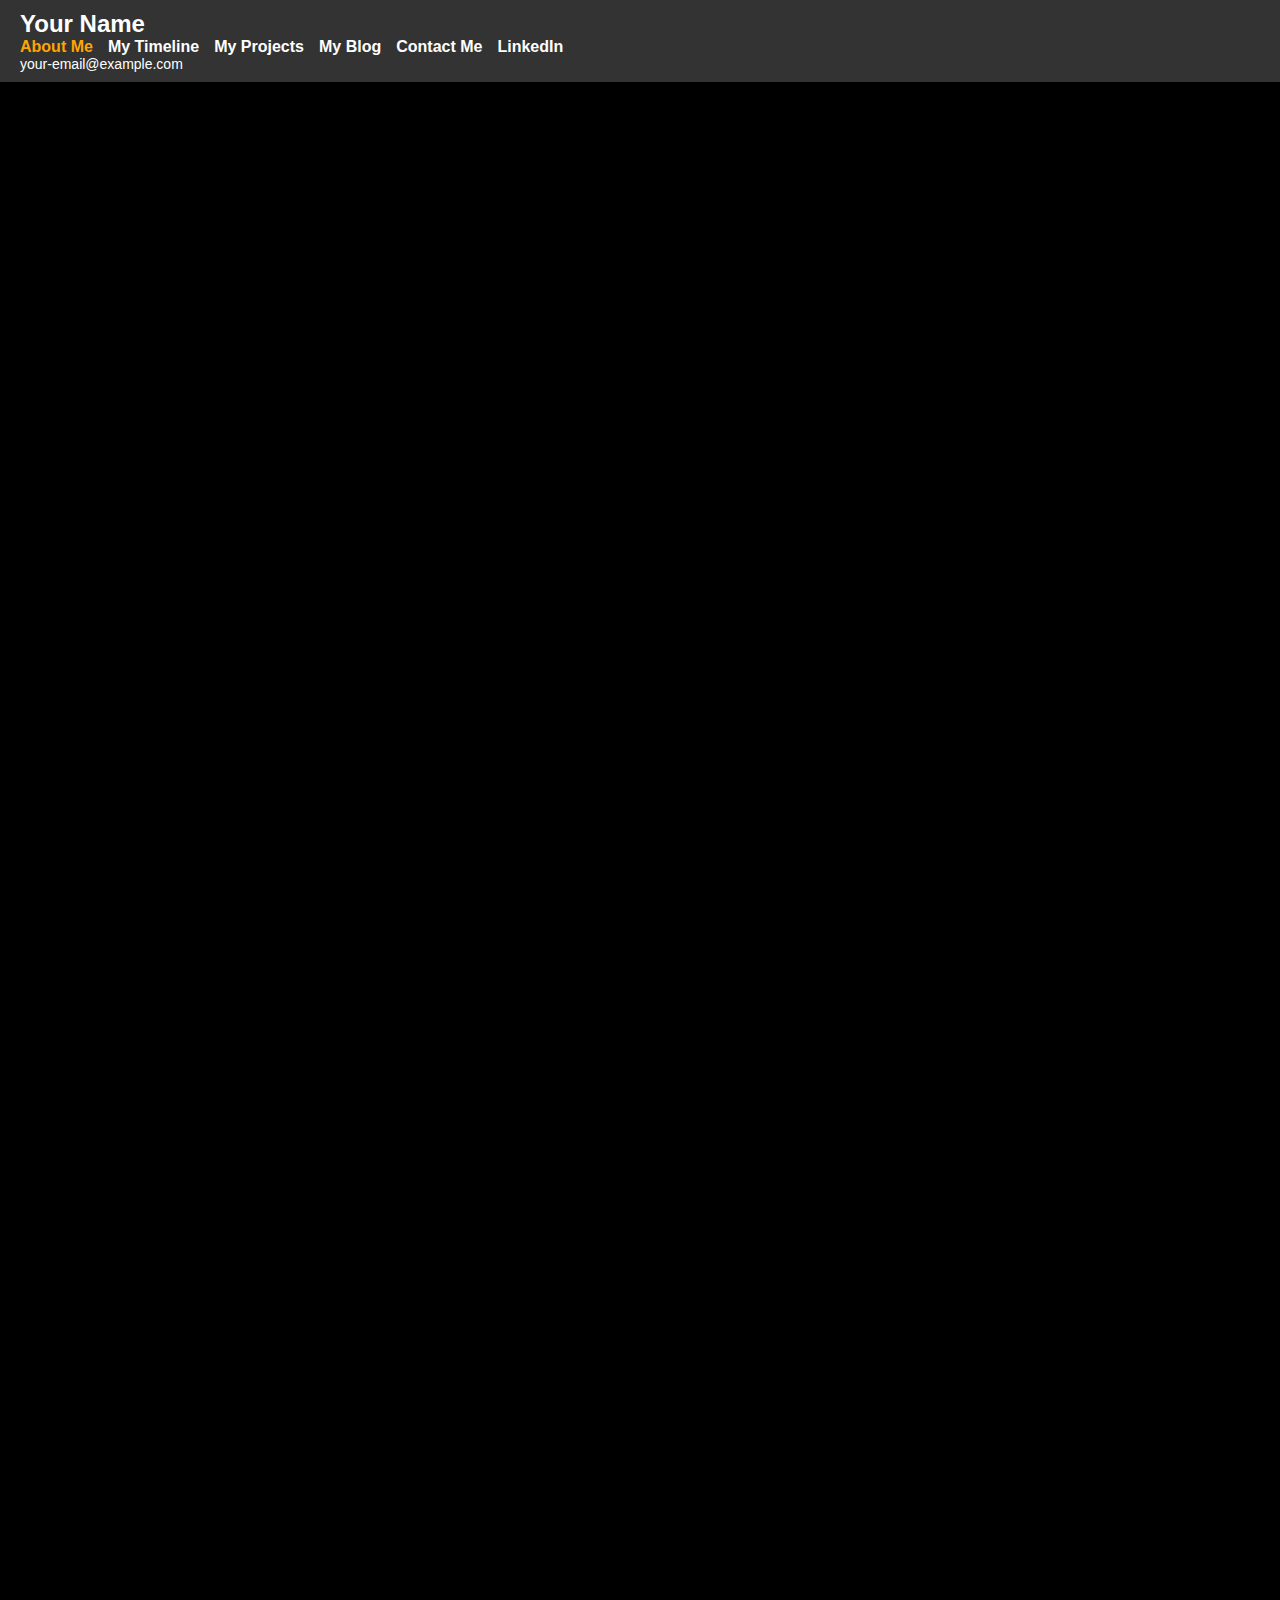
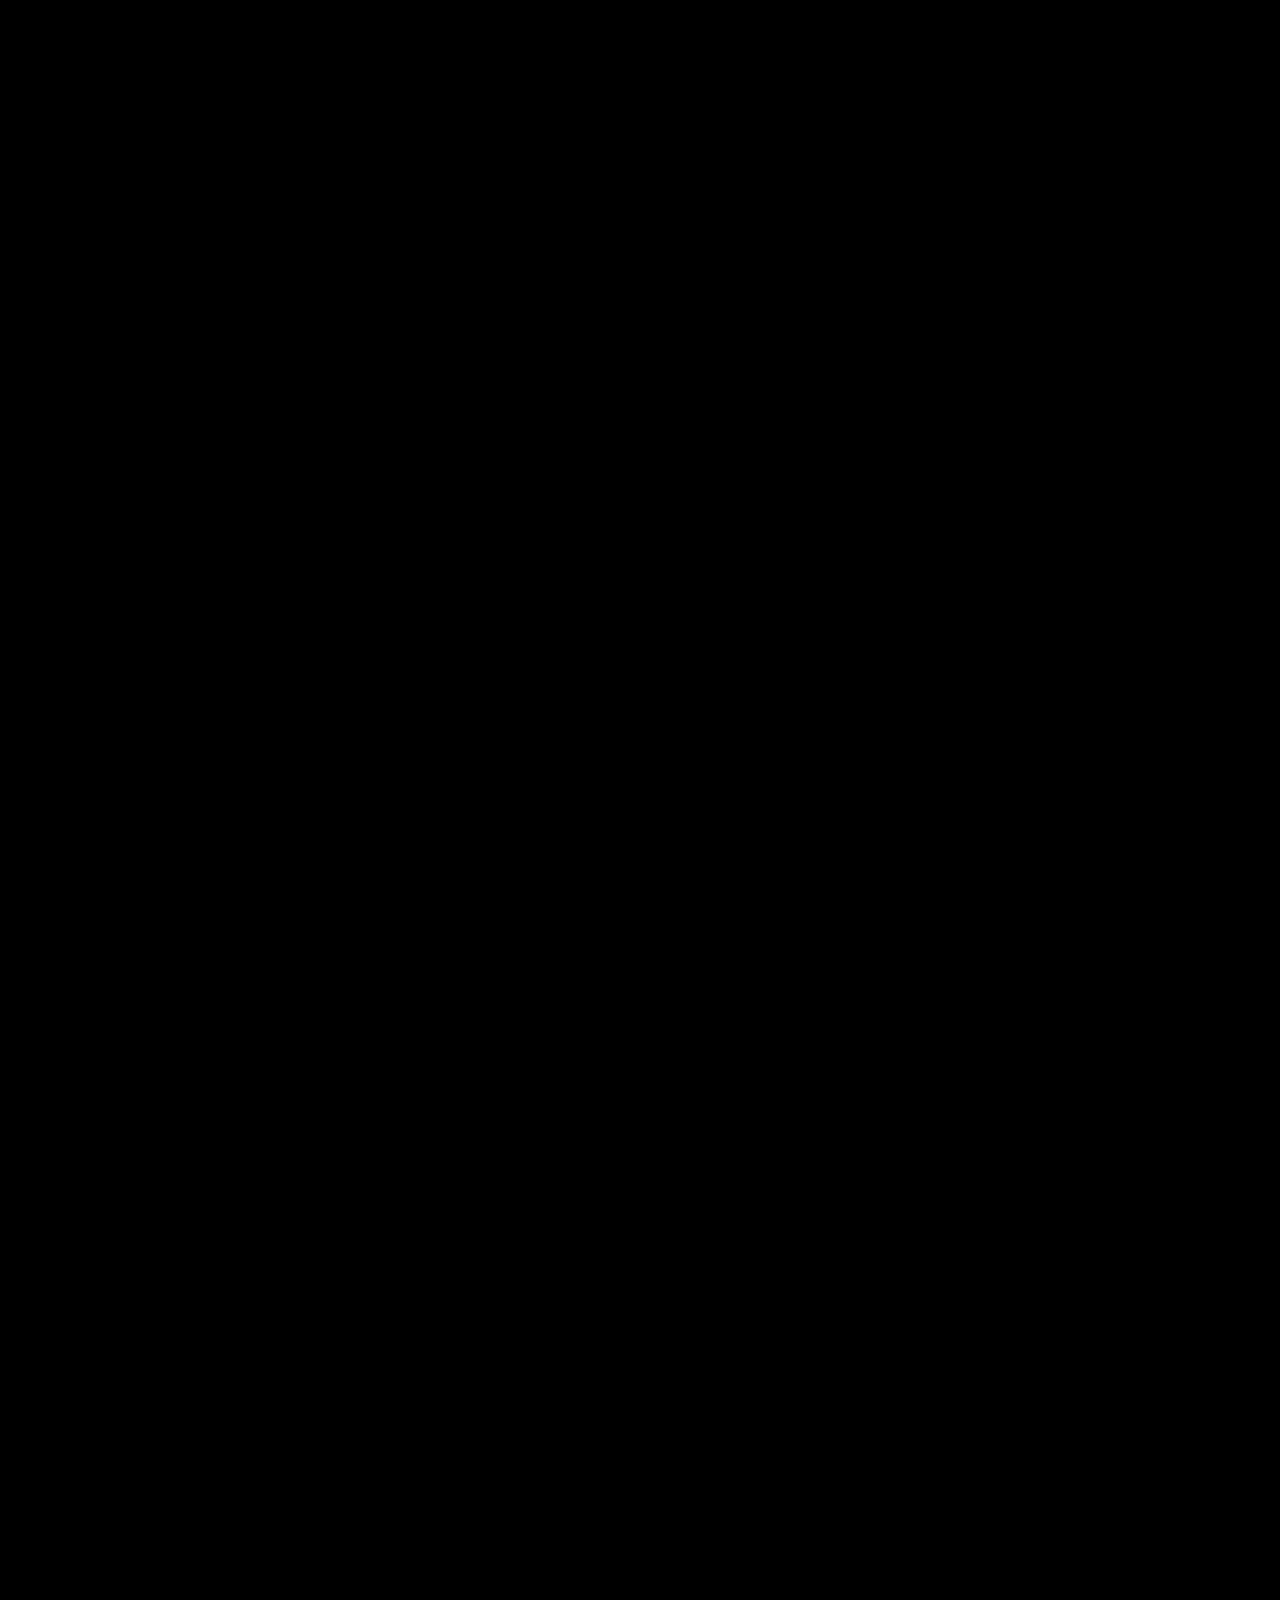
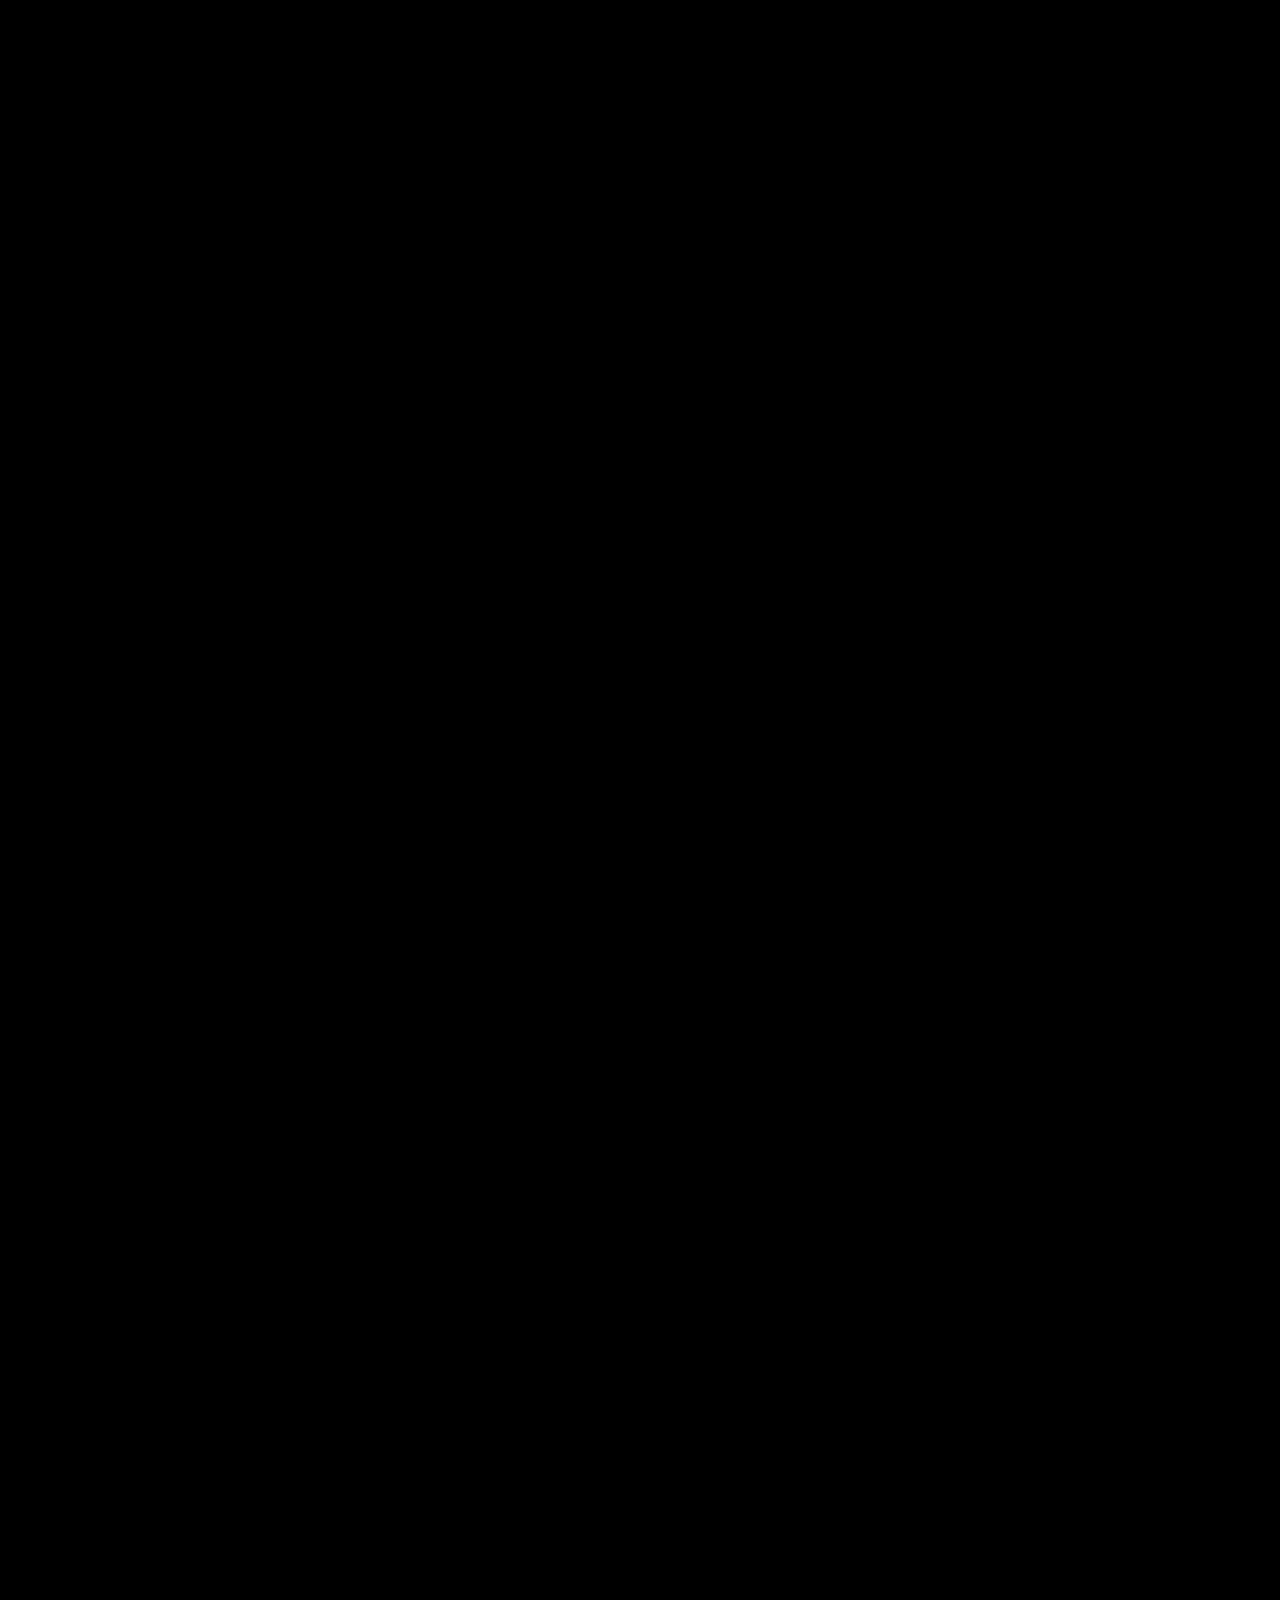
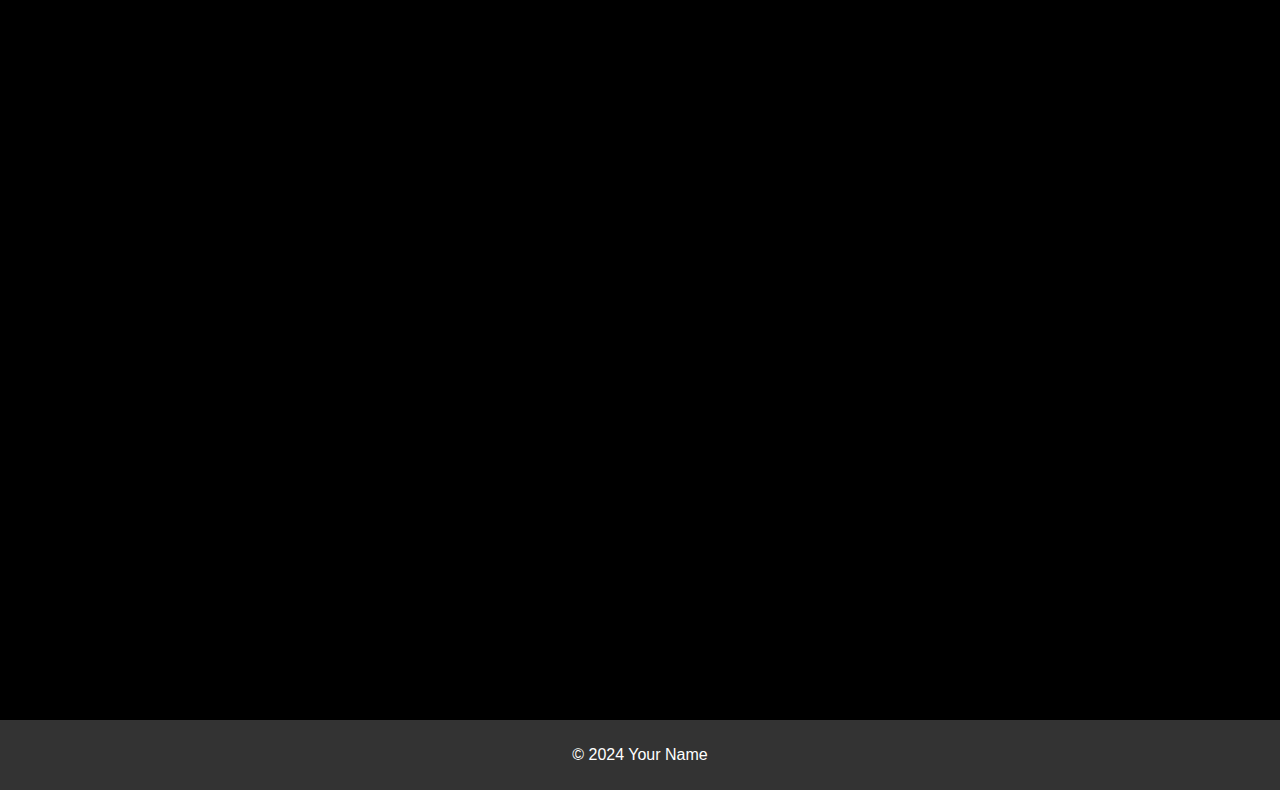
==== index.html @ b1a7175e "My first commit!" ====
<!DOCTYPE html>
<html lang="en">
<head>
    <meta charset="UTF-8">
    <meta name="viewport" content="width=device-width, initial-scale=1.0">
    <title>My Professional Website</title>
    <link rel="stylesheet" href="styles.css">
</head>
<body>
    <header>
        <nav>
            <div class="logo">Your Name</div>
            <ul>
                <li><a href="#about">About Me</a></li>
                <li><a href="#timeline">My Timeline</a></li>
                <li><a href="#projects">My Projects</a></li>
                <li><a href="#blog">My Blog</a></li>
                <li><a href="#contact">Contact Me</a></li>
                <li><a href="https://www.linkedin.com/in/yourprofile" target="_blank">LinkedIn</a></li>
            </ul>
            <div class="contact-email">your-email@example.com</div>
        </nav>
    </header>
    <main>
        <section id="about" class="section">
            <h1>About Me</h1>
            <p>Details about your experience and background.</p>
        </section>
        <section id="timeline" class="section">
            <h1>My Timeline</h1>
            <p>Interactive timeline of your professional and personal milestones.</p>
        </section>
        <section id="projects" class="section">
            <h1>My Projects</h1>
            <p>Details about your projects.</p>
        </section>
        <section id="blog" class="section">
            <h1>My Blog</h1>
            <p>Your blog posts will appear here.</p>
        </section>
        <section id="contact" class="section">
            <h1>Contact Me</h1>
            <p>How to get in touch with you.</p>
        </section>
    </main>
    <footer>
        <p>&copy; 2024 Your Name</p>
    </footer>
    <script src="scripts.js"></script>
</body>
</html>
---- styles.css ----
/* styles.css */

body {
    font-family: 'Arial', sans-serif;
    margin: 0;
    padding: 0;
    background-color: #000;
    color: #fff;
    scroll-behavior: smooth;
}

header {
    background-color: #333;
    position: fixed;
    top: 0;
    width: 100%;
    display: flex;
    justify-content: space-between;
    align-items: center;
    padding: 10px 20px;
    z-index: 1000;
}

.logo {
    font-size: 24px;
    font-weight: bold;
}

nav ul {
    list-style: none;
    display: flex;
    gap: 15px;
    padding: 0;
    margin: 0;
}

nav ul li {
    margin: 0;
}

nav ul li a {
    color: #fff;
    text-decoration: none;
    font-weight: bold;
}

nav ul li a.active {
    color: orange;
}

.contact-email {
    font-size: 14px;
}

.section {
    padding: 100px 20px;
    min-height: 100vh;
    text-align: center;
    background-size: cover;
    background-position: center;
    opacity: 0;
    transition: opacity 1s ease-in-out;
    border: 2px solid #fff;  /* Added for better visibility */
}

.section-visible {
    opacity: 1;
}

#about {
    background-image: url('https://source.unsplash.com/random/1600x900?sig=1');
}

#timeline {
    background-image: url('https://source.unsplash.com/random/1600x900?sig=2');
}

#projects {
    background-image: url('https://source.unsplash.com/random/1600x900?sig=3');
}

#blog {
    background-image: url('https://source.unsplash.com/random/1600x900?sig=4');
}

#contact {
    background-image: url('https://source.unsplash.com/random/1600x900?sig=5');
}

@keyframes pageFlip {
    0% { transform: rotateY(0); }
    100% { transform: rotateY(180deg); }
}

.flip-section {
    animation: pageFlip 1s forwards;
}

h1 {
    font-size: 36px;
}

footer {
    background-color: #333;
    text-align: center;
    padding: 10px 0;
}
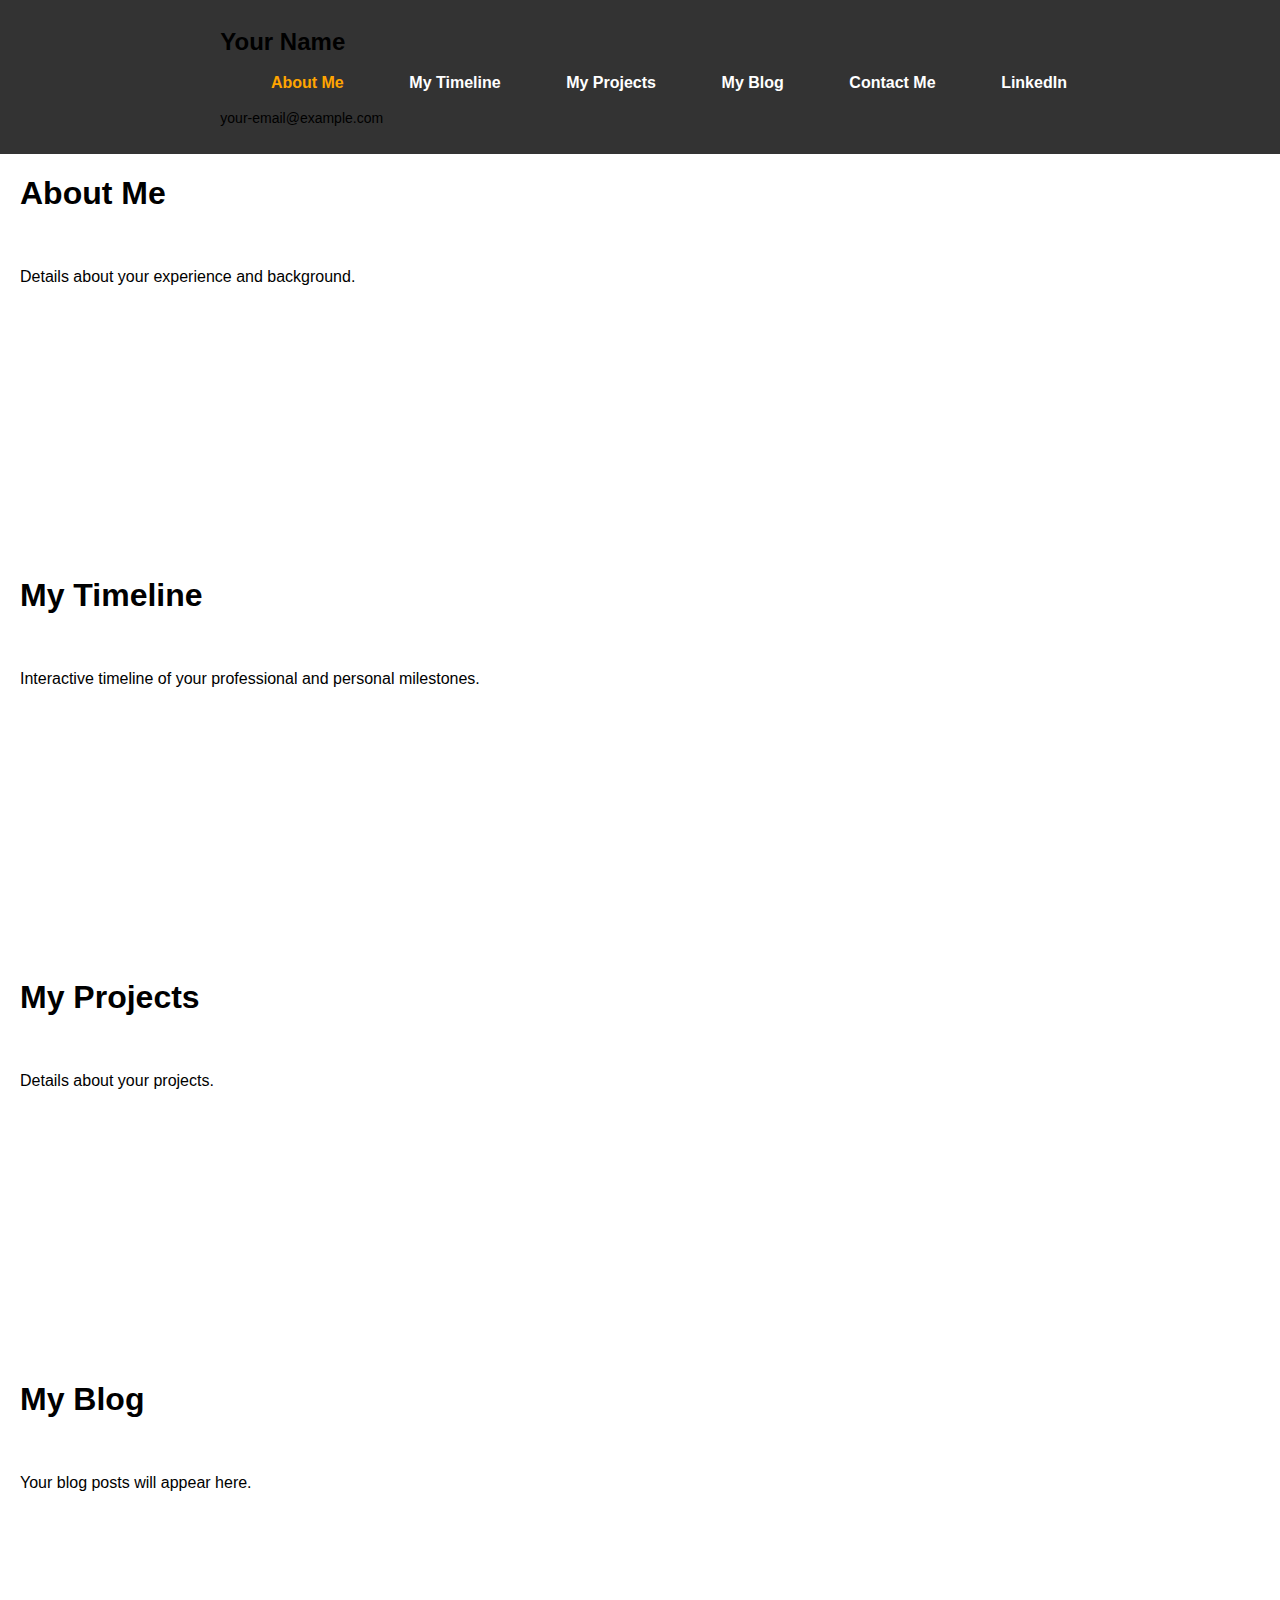
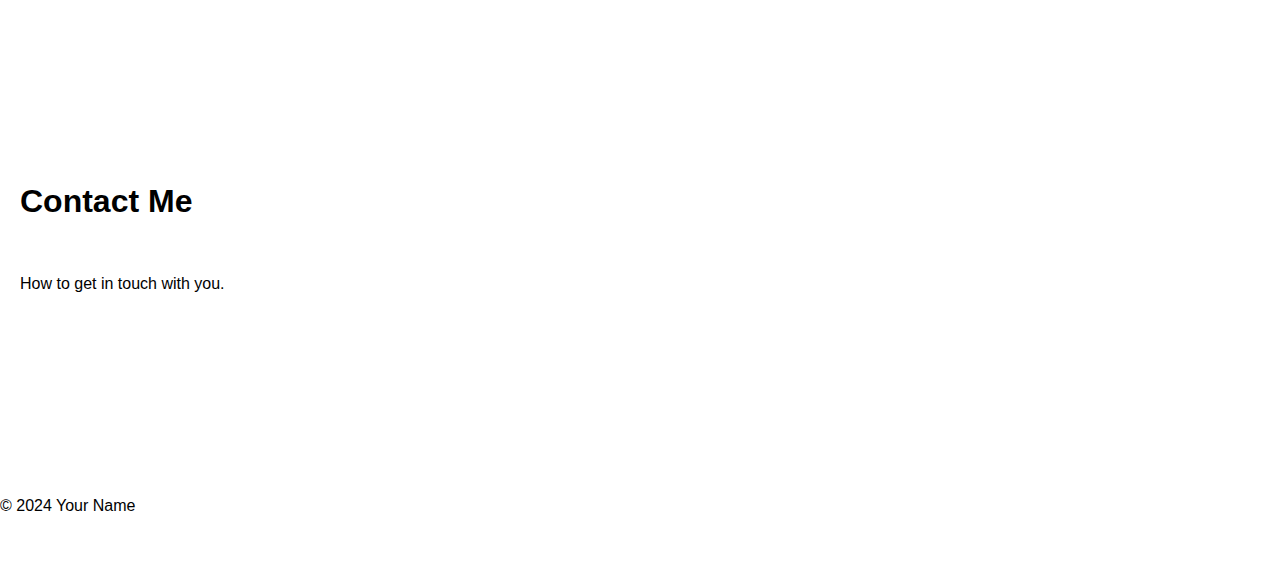
==== commit 01c2a4f6: "Update index.html" ====
--- a/index.html
+++ b/index.html
@@ -1,51 +1,51 @@
 <!DOCTYPE html>
 <html lang="en">
 <head>
-    <meta charset="UTF-8">
-    <meta name="viewport" content="width=device-width, initial-scale=1.0">
-    <title>My Professional Website</title>
-    <link rel="stylesheet" href="styles.css">
+  <meta charset="UTF-8">
+  <meta name="viewport" content="width=device-width, initial-scale=1.0">
+  <title>My Professional Website</title>
+  <link rel="stylesheet" href="styles.css">
 </head>
 <body>
-    <header>
-        <nav>
-            <div class="logo">Your Name</div>
-            <ul>
-                <li><a href="#about">About Me</a></li>
-                <li><a href="#timeline">My Timeline</a></li>
-                <li><a href="#projects">My Projects</a></li>
-                <li><a href="#blog">My Blog</a></li>
-                <li><a href="#contact">Contact Me</a></li>
-                <li><a href="https://www.linkedin.com/in/yourprofile" target="_blank">LinkedIn</a></li>
-            </ul>
-            <div class="contact-email">your-email@example.com</div>
-        </nav>
-    </header>
-    <main>
-        <section id="about" class="section">
-            <h1>About Me</h1>
-            <p>Details about your experience and background.</p>
-        </section>
-        <section id="timeline" class="section">
-            <h1>My Timeline</h1>
-            <p>Interactive timeline of your professional and personal milestones.</p>
-        </section>
-        <section id="projects" class="section">
-            <h1>My Projects</h1>
-            <p>Details about your projects.</p>
-        </section>
-        <section id="blog" class="section">
-            <h1>My Blog</h1>
-            <p>Your blog posts will appear here.</p>
-        </section>
-        <section id="contact" class="section">
-            <h1>Contact Me</h1>
-            <p>How to get in touch with you.</p>
-        </section>
-    </main>
-    <footer>
-        <p>&copy; 2024 Your Name</p>
-    </footer>
-    <script src="scripts.js"></script>
+  <header>
+    <nav>
+      <div class="logo">Your Name</div>
+      <ul>
+        <li><a href="#about">About Me</a></li>
+        <li><a href="#timeline">My Timeline</a></li>
+        <li><a href="#projects">My Projects</a></li>
+        <li><a href="#blog">My Blog</a></li>
+        <li><a href="#contact">Contact Me</a></li>
+        <li><a href="https://www.linkedin.com/in/yourprofile" target="_blank">LinkedIn</a></li>
+      </ul>
+      <div class="contact-email">your-email@example.com</div>
+    </nav>
+  </header>
+  <main>
+    <section id="about" class="section">
+      <h1>About Me</h1>
+      <p>Details about your experience and background.</p>
+    </section>
+    <section id="timeline" class="section">
+      <h1>My Timeline</h1>
+      <p>Interactive timeline of your professional and personal milestones.</p>
+    </section>
+    <section id="projects" class="section">
+      <h1>My Projects</h1>
+      <p>Details about your projects.</p>
+    </section>
+    <section id="blog" class="section">
+      <h1>My Blog</h1>
+      <p>Your blog posts will appear here.</p>
+    </section>
+    <section id="contact" class="section">
+      <h1>Contact Me</h1>
+      <p>How to get in touch with you.</p>
+    </section>
+  </main>
+  <footer>
+    <p>© 2024 Your Name</p>
+  </footer>
+  <script src="scripts.js"></script>
 </body>
 </html>
--- a/styles.css
+++ b/styles.css
@@ -1,107 +1,56 @@
-/* styles.css */
-
 body {
-    font-family: 'Arial', sans-serif;
-    margin: 0;
-    padding: 0;
-    background-color: #000;
-    color: #fff;
-    scroll-behavior: smooth;
+  font-family: 'Arial', sans-serif;
+  margin: 0;
+  padding: 0;
+  background-color: #fff; /* Changed to white for better visibility */
+  color: #000;
+  scroll-behavior: smooth;
 }
 
 header {
-    background-color: #333;
-    position: fixed;
-    top: 0;
-    width: 100%;
-    display: flex;
-    justify-content: space-between;
-    align-items: center;
-    padding: 10px 20px;
-    z-index: 1000;
+  background-color: #333;
+  position: fixed;
+  top: 0;
+  width: 100%;
+  display: flex;
+  justify-content: space-between;
+  align-items: center;
+  padding: 10px 20px;
+  z-index: 1000;
 }
 
 .logo {
-    font-size: 24px;
-    font-weight: bold;
+  font-size: 24px;
+  font-weight: bold;
 }
 
 nav ul {
-    list-style: none;
-    display: flex;
-    gap: 15px;
-    padding: 0;
-    margin: 0;
+  list-style: none;
+  display: flex;
+  gap: 15px;
+  padding: 0;
+  margin: 0;
 }
 
 nav ul li {
-    margin: 0;
+  margin: 0;
 }
 
 nav ul li a {
-    color: #fff;
-    text-decoration: none;
-    font-weight: bold;
+  color: #fff;
+  text-decoration: none;
+  font-weight: bold;
 }
 
 nav ul li a.active {
-    color: orange;
+  color: orange;
 }
 
 .contact-email {
-    font-size: 14px;
+  font-size: 14px;
 }
 
 .section {
-    padding: 100px 20px;
-    min-height: 100vh;
-    text-align: center;
-    background-size: cover;
-    background-position: center;
-    opacity: 0;
-    transition: opacity 1s ease-in-out;
-    border: 2px solid #fff;  /* Added for better visibility */
-}
+  padding: 100px 20px;
+  min-height: 
 
-.section-visible {
-    opacity: 1;
-}
-
-#about {
-    background-image: url('https://source.unsplash.com/random/1600x900?sig=1');
-}
-
-#timeline {
-    background-image: url('https://source.unsplash.com/random/1600x900?sig=2');
-}
-
-#projects {
-    background-image: url('https://source.unsplash.com/random/1600x900?sig=3');
-}
-
-#blog {
-    background-image: url('https://source.unsplash.com/random/1600x900?sig=4');
-}
-
-#contact {
-    background-image: url('https://source.unsplash.com/random/1600x900?sig=5');
-}
-
-@keyframes pageFlip {
-    0% { transform: rotateY(0); }
-    100% { transform: rotateY(180deg); }
-}
-
-.flip-section {
-    animation: pageFlip 1s forwards;
-}
-
-h1 {
-    font-size: 36px;
-}
-
-footer {
-    background-color: #333;
-    text-align: center;
-    padding: 10px 0;
-}
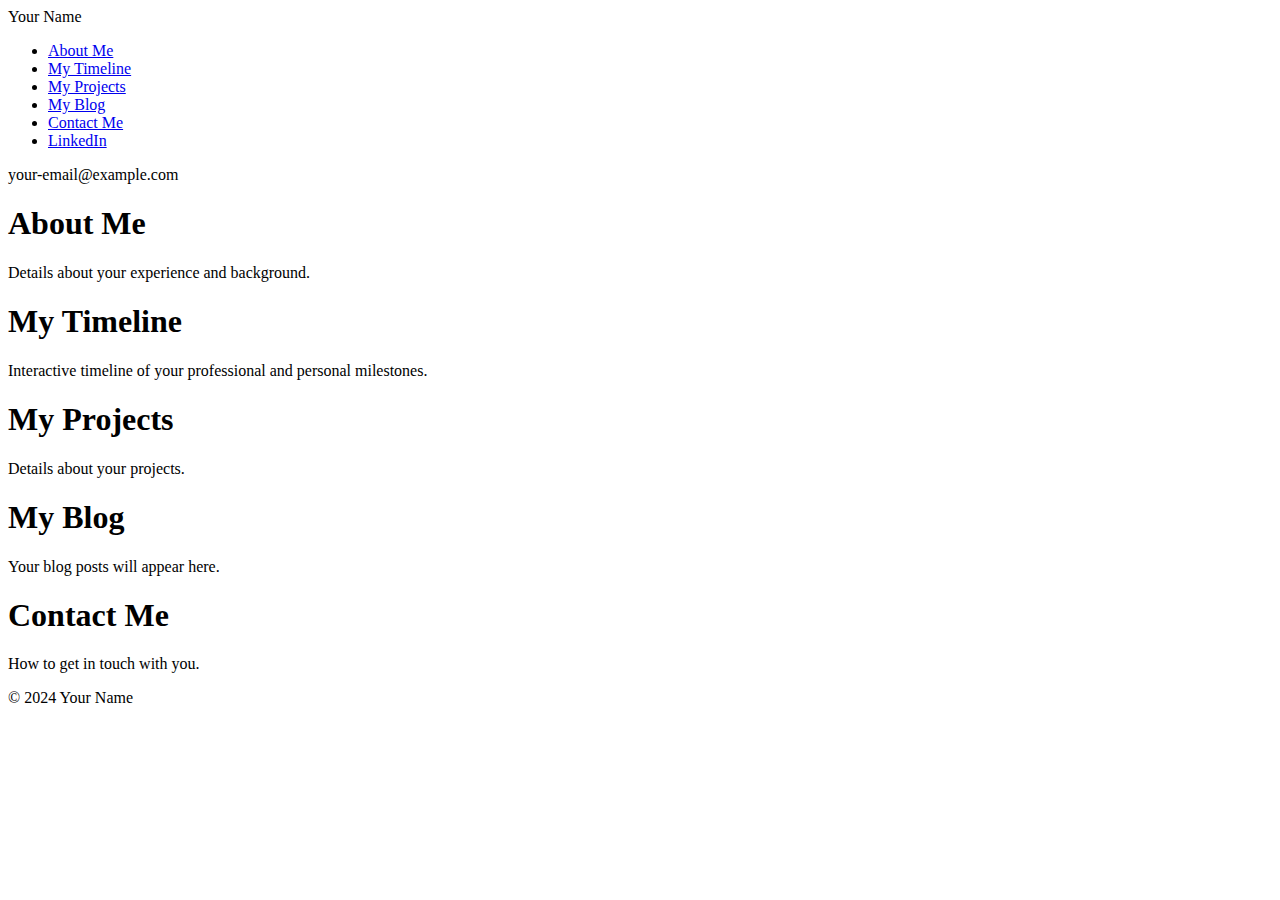
==== commit 9c571bed: "Update index.html" ====
--- a/index.html
+++ b/index.html
@@ -1,51 +1,51 @@
 <!DOCTYPE html>
 <html lang="en">
 <head>
-  <meta charset="UTF-8">
-  <meta name="viewport" content="width=device-width, initial-scale=1.0">
-  <title>My Professional Website</title>
-  <link rel="stylesheet" href="styles.css">
+    <meta charset="UTF-8">
+    <meta name="viewport" content="width=device-width, initial-scale=1.0">
+    <title>My Professional Website</title>
+    <link rel="stylesheet" href="styles.css">
 </head>
 <body>
-  <header>
-    <nav>
-      <div class="logo">Your Name</div>
-      <ul>
-        <li><a href="#about">About Me</a></li>
-        <li><a href="#timeline">My Timeline</a></li>
-        <li><a href="#projects">My Projects</a></li>
-        <li><a href="#blog">My Blog</a></li>
-        <li><a href="#contact">Contact Me</a></li>
-        <li><a href="https://www.linkedin.com/in/yourprofile" target="_blank">LinkedIn</a></li>
-      </ul>
-      <div class="contact-email">your-email@example.com</div>
-    </nav>
-  </header>
-  <main>
-    <section id="about" class="section">
-      <h1>About Me</h1>
-      <p>Details about your experience and background.</p>
-    </section>
-    <section id="timeline" class="section">
-      <h1>My Timeline</h1>
-      <p>Interactive timeline of your professional and personal milestones.</p>
-    </section>
-    <section id="projects" class="section">
-      <h1>My Projects</h1>
-      <p>Details about your projects.</p>
-    </section>
-    <section id="blog" class="section">
-      <h1>My Blog</h1>
-      <p>Your blog posts will appear here.</p>
-    </section>
-    <section id="contact" class="section">
-      <h1>Contact Me</h1>
-      <p>How to get in touch with you.</p>
-    </section>
-  </main>
-  <footer>
-    <p>© 2024 Your Name</p>
-  </footer>
-  <script src="scripts.js"></script>
+    <header>
+        <nav>
+            <div class="logo">Your Name</div>
+            <ul>
+                <li><a href="#about">About Me</a></li>
+                <li><a href="#timeline">My Timeline</a></li>
+                <li><a href="#projects">My Projects</a></li>
+                <li><a href="#blog">My Blog</a></li>
+                <li><a href="#contact">Contact Me</a></li>
+                <li><a href="https://www.linkedin.com/in/yourprofile" target="_blank">LinkedIn</a></li>
+            </ul>
+            <div class="contact-email">your-email@example.com</div>
+        </nav>
+    </header>
+    <main>
+        <section id="about" class="section">
+            <h1>About Me</h1>
+            <p>Details about your experience and background.</p>
+        </section>
+        <section id="timeline" class="section">
+            <h1>My Timeline</h1>
+            <p>Interactive timeline of your professional and personal milestones.</p>
+        </section>
+        <section id="projects" class="section">
+            <h1>My Projects</h1>
+            <p>Details about your projects.</p>
+        </section>
+        <section id="blog" class="section">
+            <h1>My Blog</h1>
+            <p>Your blog posts will appear here.</p>
+        </section>
+        <section id="contact" class="section">
+            <h1>Contact Me</h1>
+            <p>How to get in touch with you.</p>
+        </section>
+    </main>
+    <footer>
+        <p>&copy; 2024 Your Name</p>
+    </footer>
+    <script src="scripts.js"></script>
 </body>
 </html>
--- a/styles.css
+++ b/styles.css
@@ -1,56 +1,103 @@
 body {
-  font-family: 'Arial', sans-serif;
-  margin: 0;
-  padding: 0;
-  background-color: #fff; /* Changed to white for better visibility */
-  color: #000;
-  scroll-behavior: smooth;
+  font-family: 'Arial', sans-serif;
+  margin: 0;
+  padding: 0;
+  background-color: #000;
+  color: #fff;
+  scroll-behavior: smooth;
 }
 
 header {
-  background-color: #333;
-  position: fixed;
-  top: 0;
-  width: 100%;
-  display: flex;
-  justify-content: space-between;
-  align-items: center;
-  padding: 10px 20px;
-  z-index: 1000;
+  background-color: #333;
+  position: fixed;
+  top: 0;
+  width: 100%;
+  display: flex;
+  justify-content: space-between;
+  align-items: center;
+  padding: 10px 20px;
+  z-index: 1000;
 }
 
 .logo {
-  font-size: 24px;
-  font-weight: bold;
+  font-size: 24px;
+  font-weight: bold;
 }
 
 nav ul {
-  list-style: none;
-  display: flex;
-  gap: 15px;
-  padding: 0;
-  margin: 0;
+  list-style: none;
+  display: flex;
+  gap: 15px;
+  padding: 0;
+  margin: 0;
 }
 
 nav ul li {
-  margin: 0;
+  margin: 0;
 }
 
 nav ul li a {
-  color: #fff;
-  text-decoration: none;
-  font-weight: bold;
+  color: #fff;
+  text-decoration: none;
+  font-weight: bold;
 }
 
 nav ul li a.active {
-  color: orange;
+  color: orange;
 }
 
 .contact-email {
-  font-size: 14px;
+  font-size: 14px;
 }
 
 .section {
-  padding: 100px 20px;
-  min-height: 
+  padding: 100px 20px;
+  min-height: 100vh;
+  text-align: center;
+  /* opacity: 0; */
+  transition: opacity 1s ease-in-out;
+  border: 2px solid #fff; /* Added for better visibility */
+}
 
+.section-visible {
+  opacity: 1;
+}
+
+#about {
+  background-color: #1abc9c;
+}
+
+#timeline {
+  background-color: #3498db;
+}
+
+#projects {
+  background-color: #9b59b6;
+}
+
+#blog {
+  background-color: #e74c3c;
+}
+
+#contact {
+  background-color: #f39c12;
+}
+
+@keyframes pageFlip {
+  0% { transform: rotateY(0); }
+  100% { transform: rotateY(180deg); }
+}
+
+.flip-section {
+  animation: pageFlip 1s forwards;
+}
+
+h1 {
+  font-size: 36px;
+}
+
+footer {
+  background-color: #333;
+  text-align: center;
+  padding: 10px 0;
+}
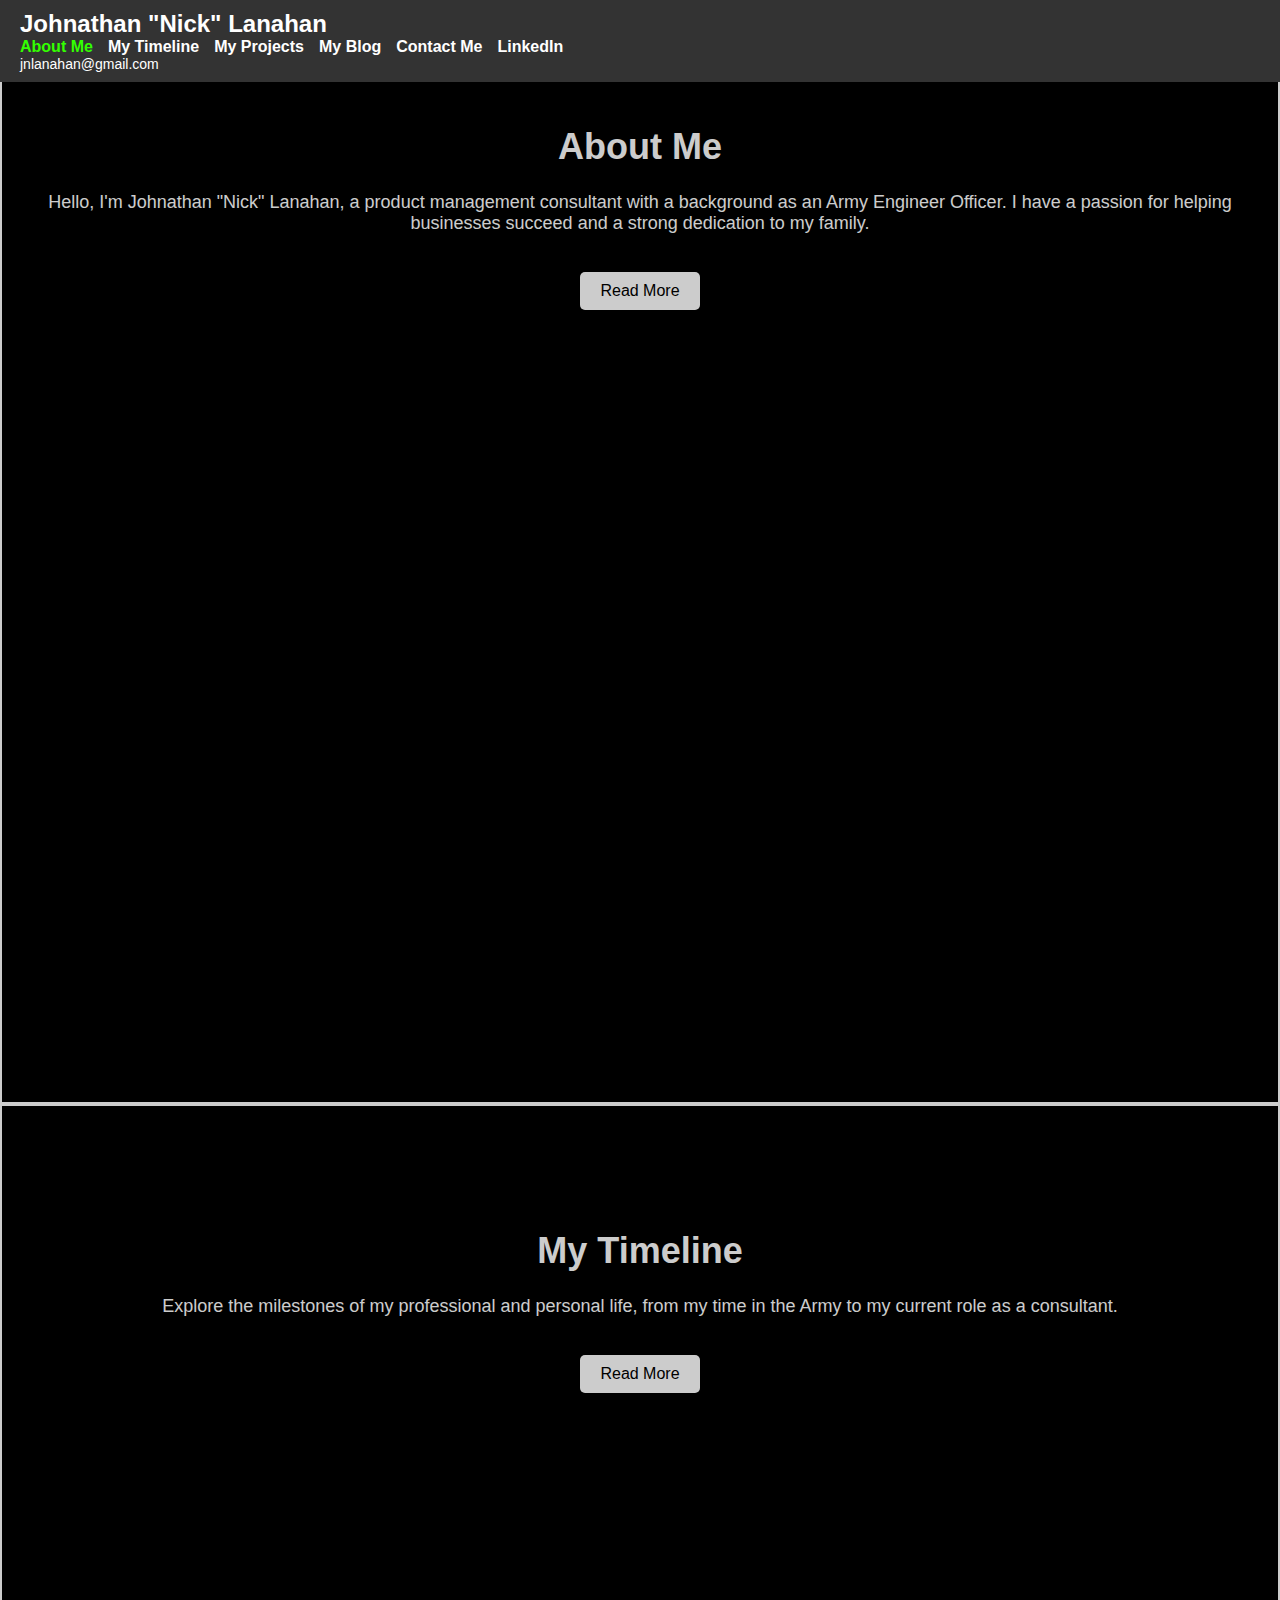
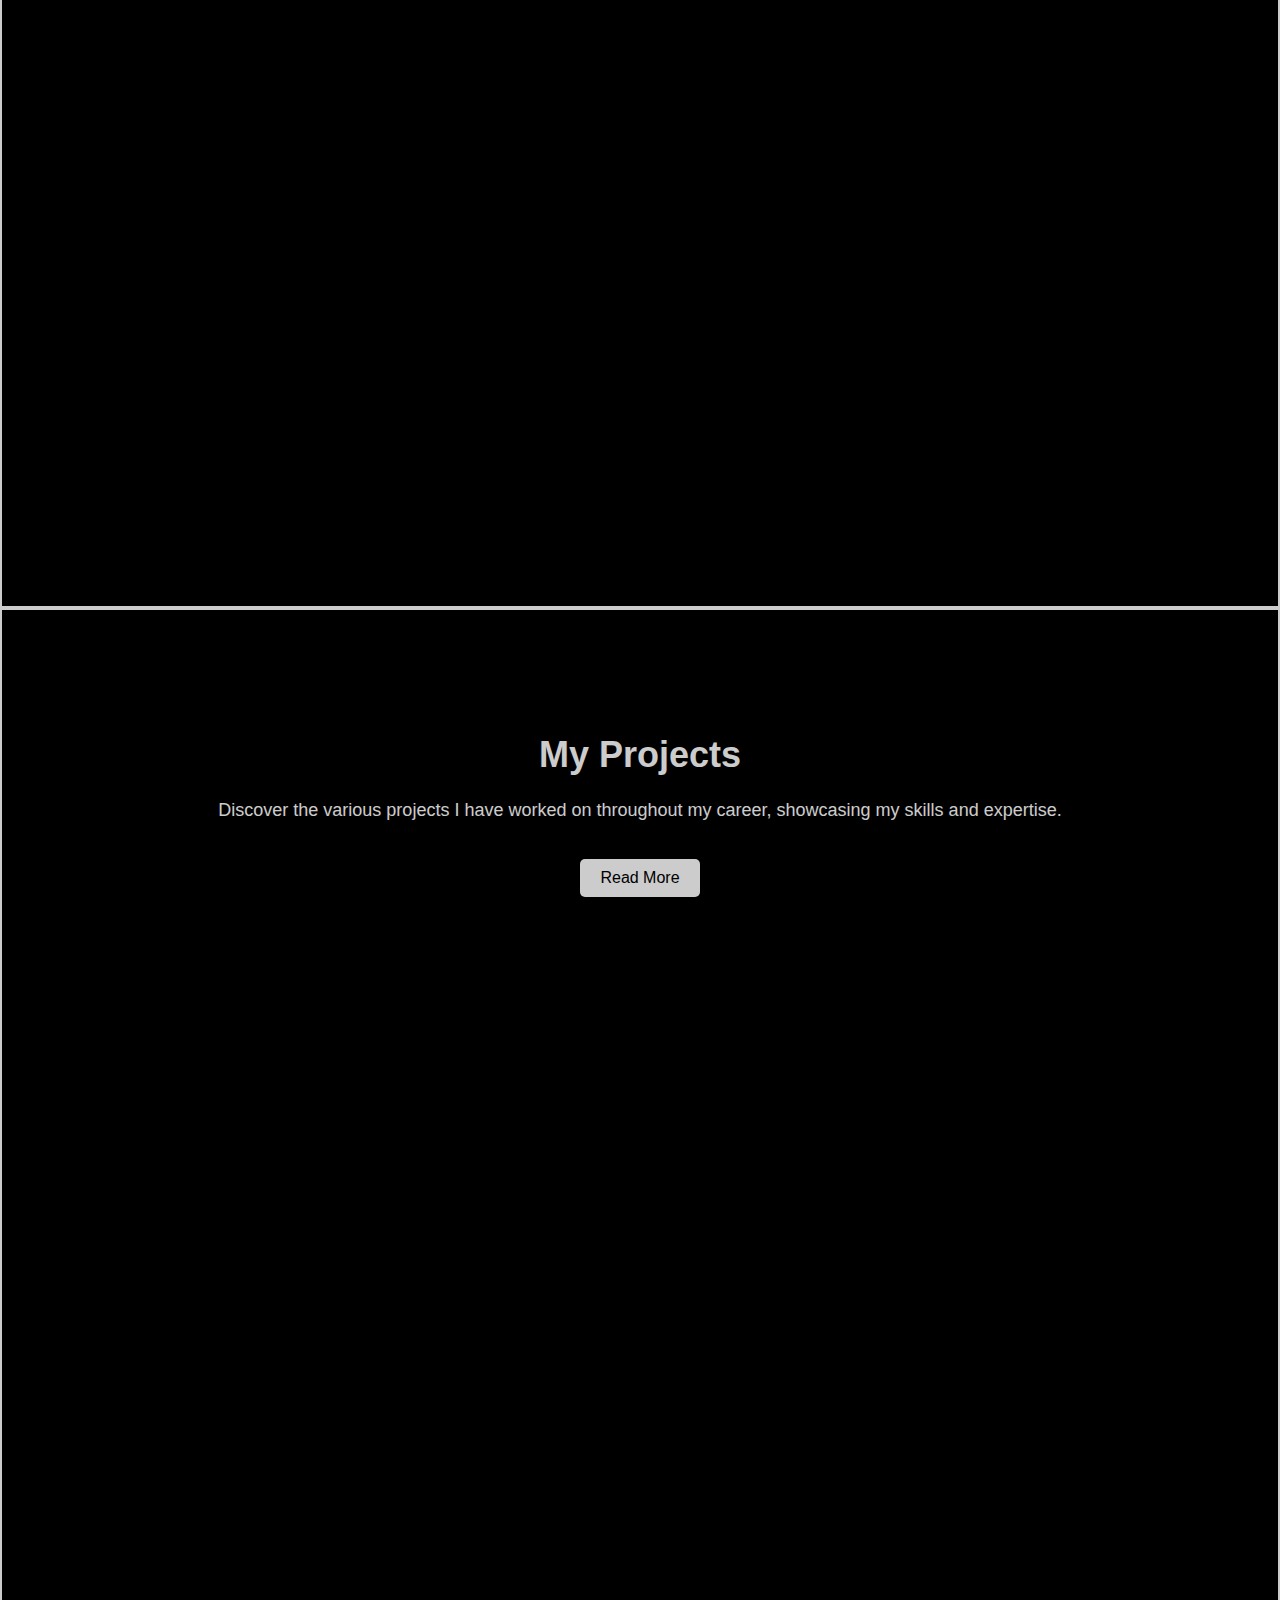
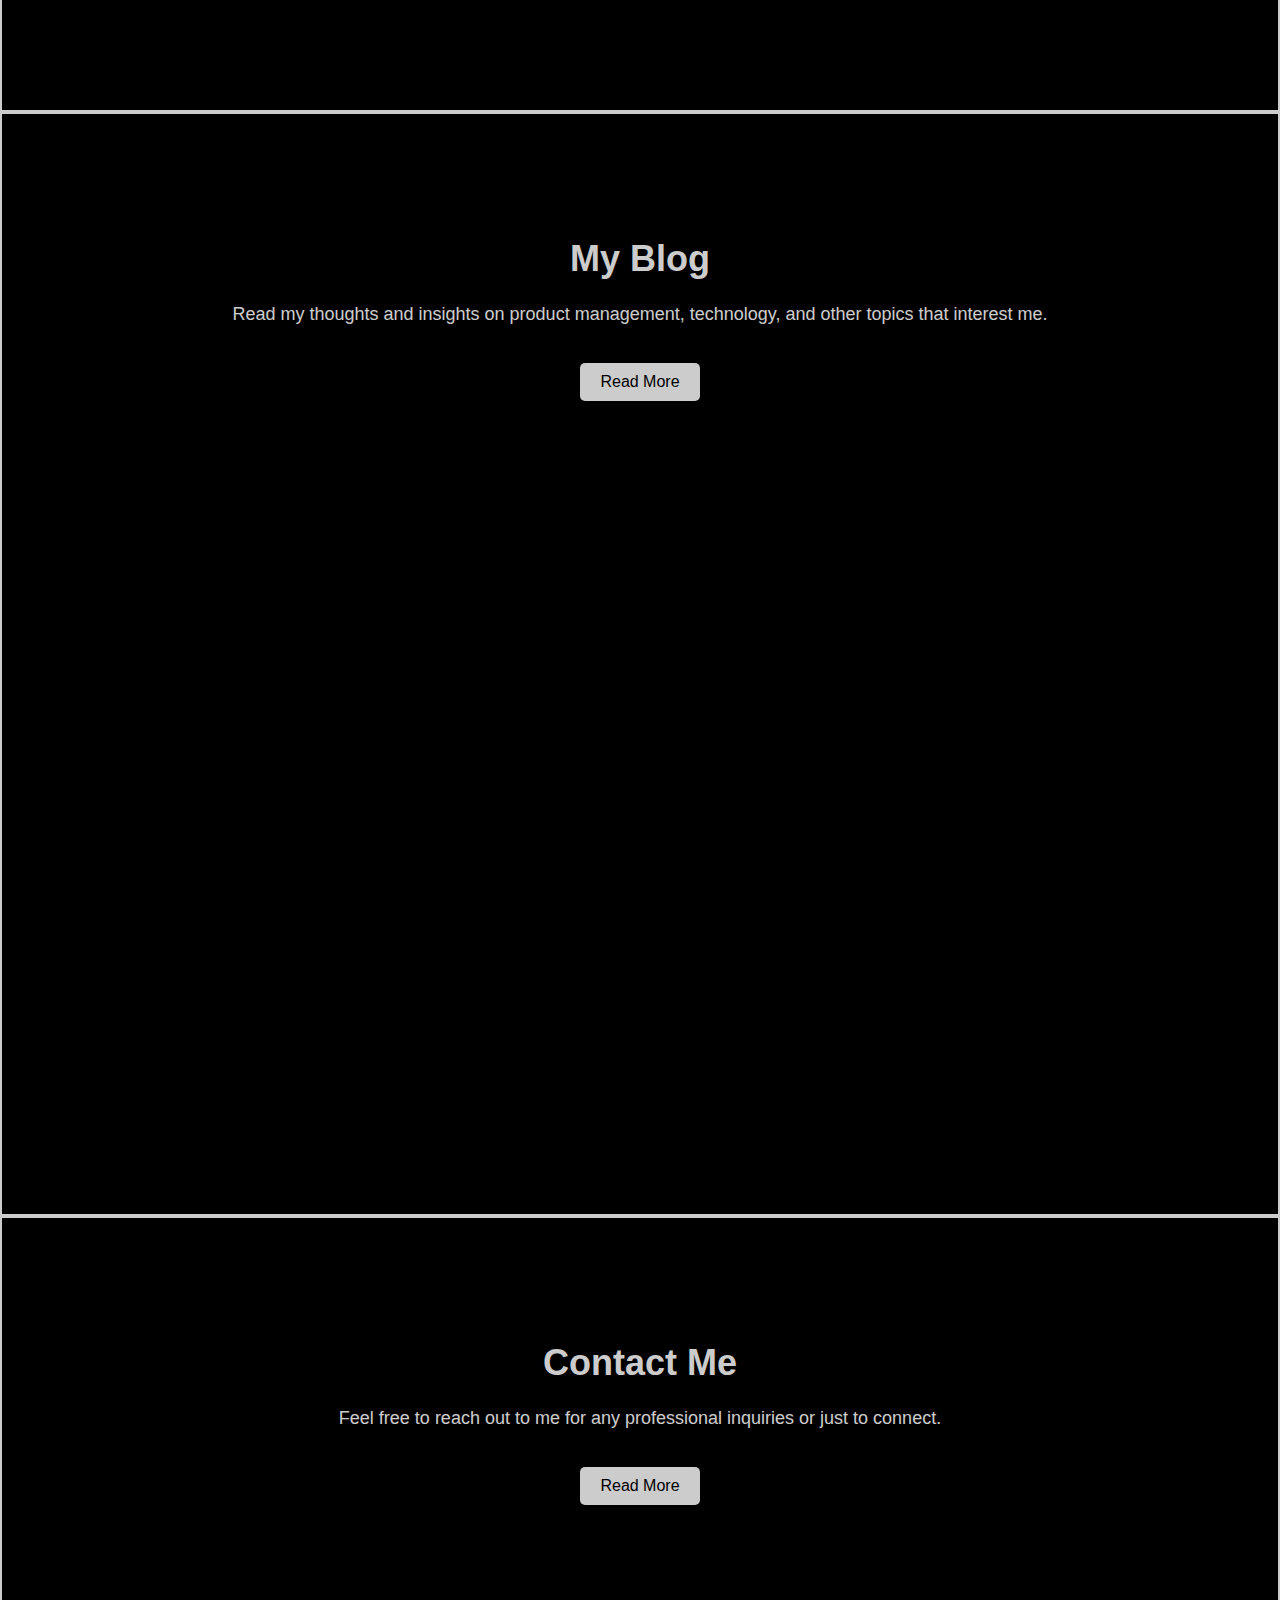
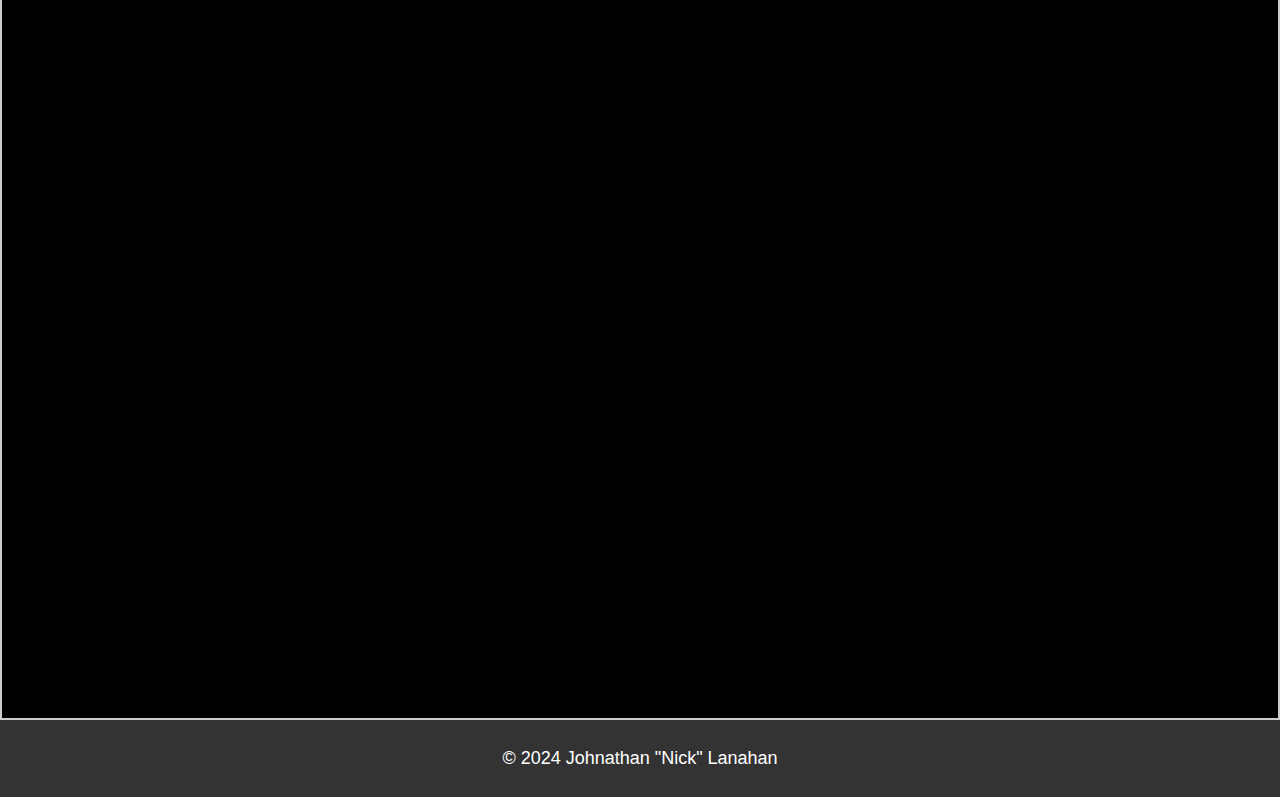
==== commit 1a0c6934: "Fix opacity part 2" ====
--- a/index.html
+++ b/index.html
@@ -3,13 +3,13 @@
 <head>
     <meta charset="UTF-8">
     <meta name="viewport" content="width=device-width, initial-scale=1.0">
-    <title>My Professional Website</title>
+    <title>Johnathan "Nick" Lanahan - Professional Website</title>
     <link rel="stylesheet" href="styles.css">
 </head>
 <body>
     <header>
         <nav>
-            <div class="logo">Your Name</div>
+            <div class="logo">Johnathan "Nick" Lanahan</div>
             <ul>
                 <li><a href="#about">About Me</a></li>
                 <li><a href="#timeline">My Timeline</a></li>
@@ -18,33 +18,38 @@
                 <li><a href="#contact">Contact Me</a></li>
                 <li><a href="https://www.linkedin.com/in/yourprofile" target="_blank">LinkedIn</a></li>
             </ul>
-            <div class="contact-email">your-email@example.com</div>
+            <div class="contact-email">jnlanahan@gmail.com</div>
         </nav>
     </header>
     <main>
         <section id="about" class="section">
             <h1>About Me</h1>
-            <p>Details about your experience and background.</p>
+            <p>Hello, I'm Johnathan "Nick" Lanahan, a product management consultant with a background as an Army Engineer Officer. I have a passion for helping businesses succeed and a strong dedication to my family.</p>
+            <a href="about.html" class="more-link">Read More</a>
         </section>
         <section id="timeline" class="section">
             <h1>My Timeline</h1>
-            <p>Interactive timeline of your professional and personal milestones.</p>
+            <p>Explore the milestones of my professional and personal life, from my time in the Army to my current role as a consultant.</p>
+            <a href="timeline.html" class="more-link">Read More</a>
         </section>
         <section id="projects" class="section">
             <h1>My Projects</h1>
-            <p>Details about your projects.</p>
+            <p>Discover the various projects I have worked on throughout my career, showcasing my skills and expertise.</p>
+            <a href="projects.html" class="more-link">Read More</a>
         </section>
         <section id="blog" class="section">
             <h1>My Blog</h1>
-            <p>Your blog posts will appear here.</p>
+            <p>Read my thoughts and insights on product management, technology, and other topics that interest me.</p>
+            <a href="blog.html" class="more-link">Read More</a>
         </section>
         <section id="contact" class="section">
             <h1>Contact Me</h1>
-            <p>How to get in touch with you.</p>
+            <p>Feel free to reach out to me for any professional inquiries or just to connect.</p>
+            <a href="contact.html" class="more-link">Read More</a>
         </section>
     </main>
     <footer>
-        <p>&copy; 2024 Your Name</p>
+        <p>&copy; 2024 Johnathan "Nick" Lanahan</p>
     </footer>
     <script src="scripts.js"></script>
 </body>
--- a/styles.css
+++ b/styles.css
@@ -1,103 +1,126 @@
+/* styles.css */
+
 body {
-  font-family: 'Arial', sans-serif;
-  margin: 0;
-  padding: 0;
-  background-color: #000;
-  color: #fff;
-  scroll-behavior: smooth;
+    font-family: 'Arial', sans-serif;
+    margin: 0;
+    padding: 0;
+    background-color: #000;
+    color: #fff;
+    scroll-behavior: smooth;
 }
 
 header {
-  background-color: #333;
-  position: fixed;
-  top: 0;
-  width: 100%;
-  display: flex;
-  justify-content: space-between;
-  align-items: center;
-  padding: 10px 20px;
-  z-index: 1000;
+    background-color: #333;
+    position: fixed;
+    top: 0;
+    width: 100%;
+    display: flex;
+    justify-content: space-between;
+    align-items: center;
+    padding: 10px 20px;
+    z-index: 1000;
 }
 
 .logo {
-  font-size: 24px;
-  font-weight: bold;
+    font-size: 24px;
+    font-weight: bold;
 }
 
 nav ul {
-  list-style: none;
-  display: flex;
-  gap: 15px;
-  padding: 0;
-  margin: 0;
+    list-style: none;
+    display: flex;
+    gap: 15px;
+    padding: 0;
+    margin: 0;
 }
 
 nav ul li {
-  margin: 0;
+    margin: 0;
 }
 
 nav ul li a {
-  color: #fff;
-  text-decoration: none;
-  font-weight: bold;
+    color: #fff;
+    text-decoration: none;
+    font-weight: bold;
 }
 
 nav ul li a.active {
-  color: orange;
+    color: rgb(51, 255, 0);
 }
 
 .contact-email {
-  font-size: 14px;
+    font-size: 14px;
 }
 
 .section {
-  padding: 100px 20px;
-  min-height: 100vh;
-  text-align: center;
-  /* opacity: 0; */
-  transition: opacity 1s ease-in-out;
-  border: 2px solid #fff; /* Added for better visibility */
+    padding: 100px 20px;
+    min-height: 100vh;
+    text-align: center;
+    background-size: cover;
+    background-position: center;
+    opacity: 1;
+    transition: opacity 1s ease-in-out;
+    border: 2px solid #fff;  /* Added for better visibility */
 }
 
-.section-visible {
-  opacity: 1;
+.section-hidden {
+    opacity: 0.8; /* Set to a higher value to avoid full black screen */
 }
 
 #about {
-  background-color: #1abc9c;
+    background-image: url('https://source.unsplash.com/random/1600x900?sig=1');
 }
 
 #timeline {
-  background-color: #3498db;
+    background-image: url('https://source.unsplash.com/random/1600x900?sig=2');
 }
 
 #projects {
-  background-color: #9b59b6;
+    background-image: url('https://source.unsplash.com/random/1600x900?sig=3');
 }
 
 #blog {
-  background-color: #e74c3c;
+    background-image: url('https://source.unsplash.com/random/1600x900?sig=4');
 }
 
 #contact {
-  background-color: #f39c12;
+    background-image: url('https://source.unsplash.com/random/1600x900?sig=5');
 }
 
 @keyframes pageFlip {
-  0% { transform: rotateY(0); }
-  100% { transform: rotateY(180deg); }
+    0% { transform: rotateY(0); }
+    100% { transform: rotateY(180deg); }
 }
 
 .flip-section {
-  animation: pageFlip 1s forwards;
+    animation: pageFlip 1s forwards;
 }
 
 h1 {
-  font-size: 36px;
+    font-size: 36px;
+}
+
+p {
+    font-size: 18px;
+}
+
+.more-link {
+    display: inline-block;
+    margin-top: 20px;
+    padding: 10px 20px;
+    background-color: #fff;
+    color: #000;
+    text-decoration: none;
+    border-radius: 5px;
+    transition: background-color 0.3s;
+}
+
+.more-link:hover {
+    background-color: #ddd;
 }
 
 footer {
-  background-color: #333;
-  text-align: center;
-  padding: 10px 0;
+    background-color: #333;
+    text-align: center;
+    padding: 10px 0;
 }
